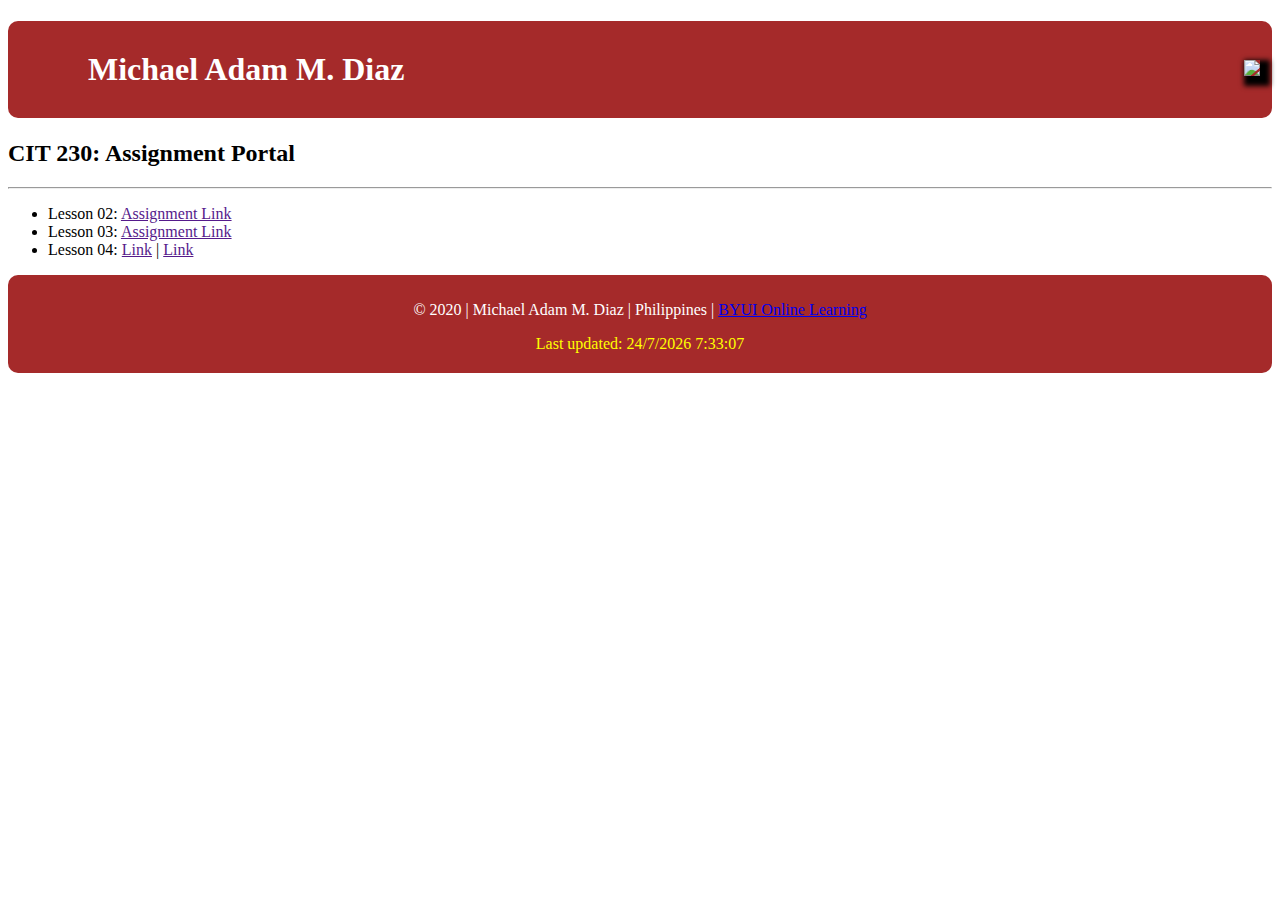
==== week1.html @ 6659d8a5 "Week1 html" ====
<!DOCTYPE html>
<html>
    <head>
    <meta charset="utf-8" />
    <meta name="viewport" content="width=device-width, initial-scale=1" />
    <title>Assignment Portal</title>
    <link rel="stylesheet" href="style.css" />
    
    </head>
        <body>
            <h1>Michael Adam M. Diaz</h1>
            <h2>CIT 230: Assignment Portal</h2>
            <hr>
            <ul>
                <li>Lesson 02: <a href="">Assignment Link</a></li>
                <li>Lesson 03: <a href="">Assignment Link</a></li>
                <li>Lesson 04: <a href="">Link</a> | <a href="">Link</a></li>
            </ul>
            <img src="me2.jpg">
        </body>
    <footer>
        <p class="info">&copy; 2020 | Michael Adam M. Diaz | Philippines | <a href="https://www.byui.edu/online">BYUI Online Learning</a></p>
         <span id="currentdate">
        <script src="date.js" type="text/javascript"></script>
       </span>
    </footer>
</html>
---- style.css ----
h1{
    padding-left: 80px;
    background-color: brown;
    color: white;
    border-radius: 10px;
    padding-bottom: 30px;
    padding-top: 30px;
}

img {
    position: absolute;
    max-height: 30%;
    top:60px;
    right: 20px;
    box-shadow: 5px 5px 5px 5px;
}

span {
    color: yellow;
}

footer {
    text-align: center;
    background-color: brown;
    color: white;
    border-radius: 10px;
    padding-bottom: 20px;
    padding-top: 10px;
}
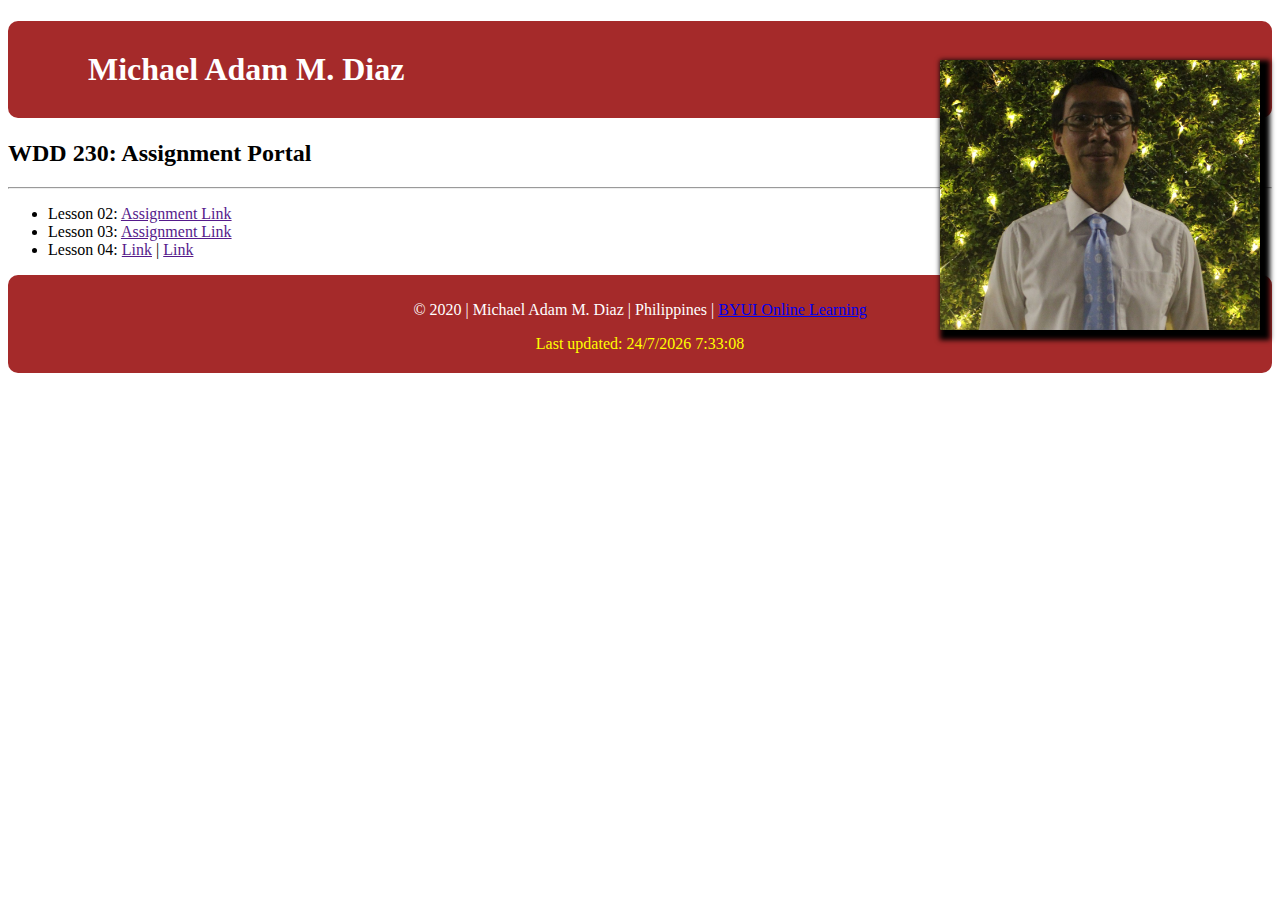
==== commit 95127fe6: "week 1 update1" ====
--- a/week1.html
+++ b/week1.html
@@ -9,7 +9,7 @@
     </head>
         <body>
             <h1>Michael Adam M. Diaz</h1>
-            <h2>CIT 230: Assignment Portal</h2>
+            <h2>WDD 230: Assignment Portal</h2>
             <hr>
             <ul>
                 <li>Lesson 02: <a href="">Assignment Link</a></li>
